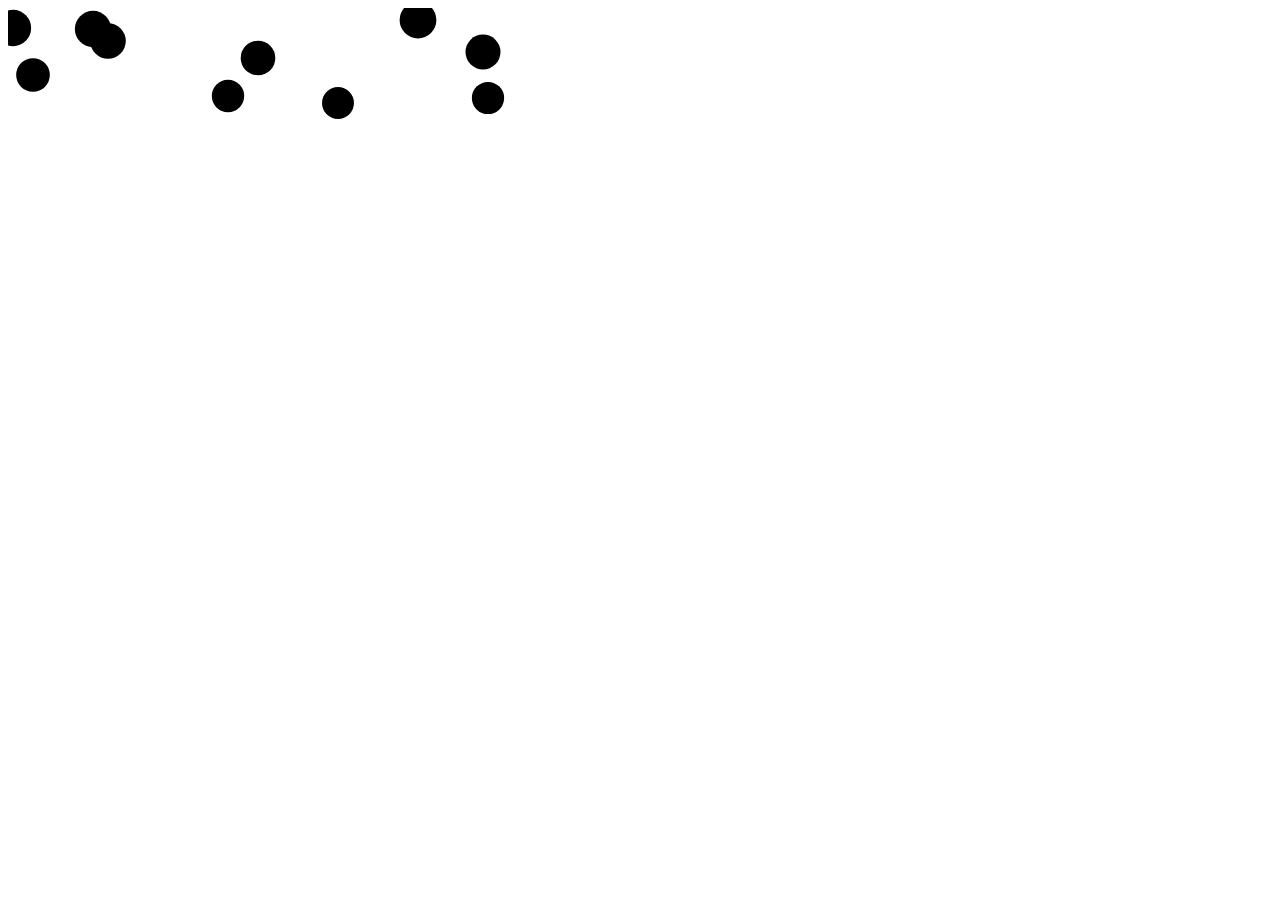
==== vizzy_scatter.html @ 7789d629 "scatter!" ====
<!DOCTYPE html>
<html>
<head>
  <meta charset="utf-8">
  <meta http-equiv="X-UA-Compatible" content="IE=edge">
  <title>viz template</title>
  <meta name="description" content="viz template">
  <meta name="viewport" content="width=device-width, initial-scale=1">
  <link rel="stylesheet" href="css/viz.css">
</head>
<body>
  <div id="chart"></div>
  <script src="js/d3.js"></script>
  <script type="text/javascript">
    console.log(d3);

    var dataset = [ 
      [5, 20], [480, 90], [250, 50], [100, 33], [330, 95],
      [410, 12], [475, 44], [25, 67], [85, 21], [220, 88]
    ];

    var w = 600;
    var h = 350;

    var svg = d3.select("#chart")
      .append("svg")
      .attr("width", w)
      .attr("height", h);

    svg.selectAll("circle")
      .data(dataset)
      .enter()
      .append("circle")
       .attr("cx", function(d) {
        return d[0];
       })
      .attr("cy", function(d) {
        return d[1];
      })
      .attr("r", function(d) {
        return Math.sqrt(h - d[1]);
      });
  </script>
  <script>document.write('<script src="http://' + (location.host || 'localhost').split(':')[0] + ':35729/livereload.js?snipver=1"></' + 'script>')</script>
</body>
</html>
---- css/viz.css ----
body {
  font-size:18px;
}
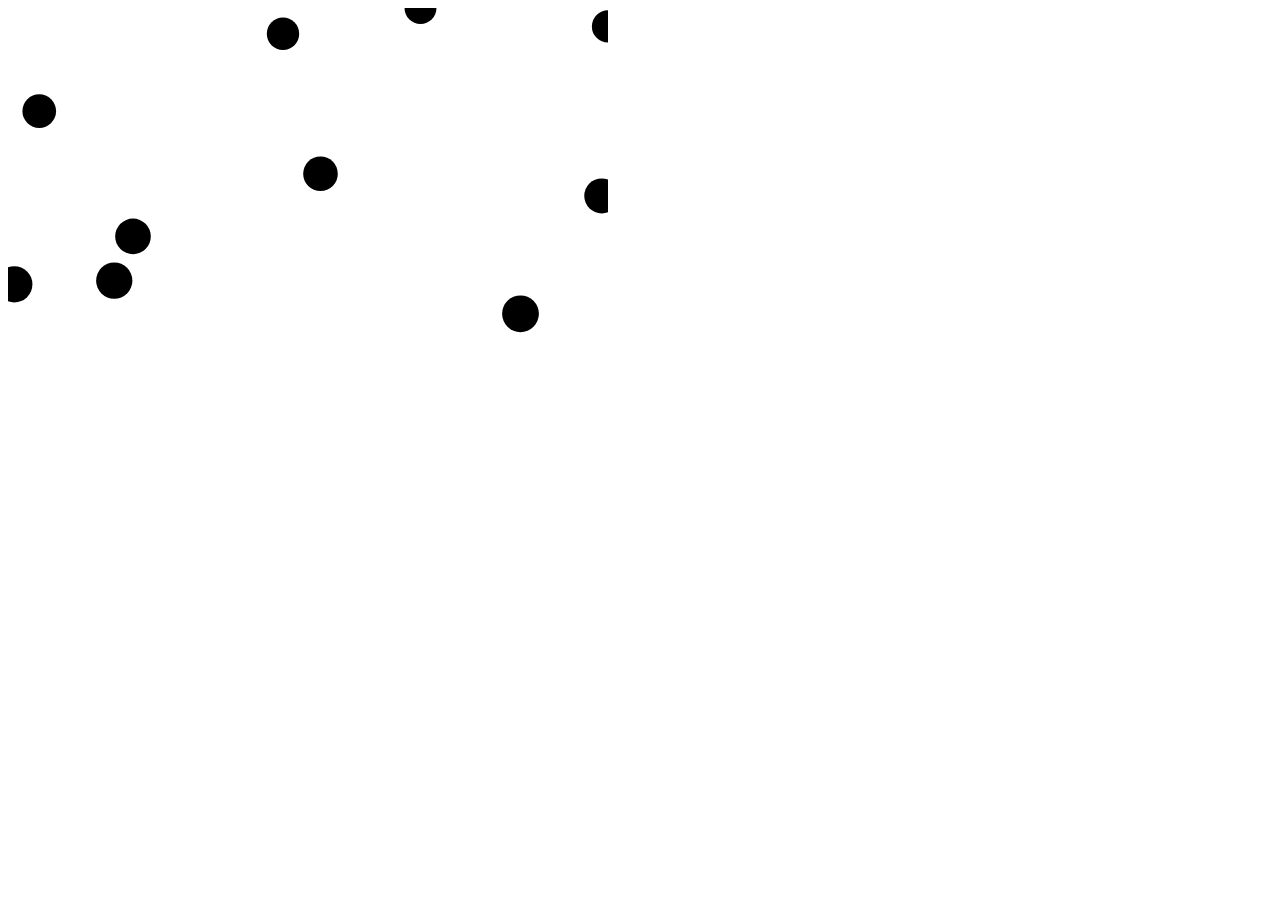
==== commit 2ed8e6bf: "scatter2!" ====
--- a/vizzy_scatter.html
+++ b/vizzy_scatter.html
@@ -21,6 +21,15 @@
 
     var w = 600;
     var h = 350;
+    var x = {};
+    var y = {};
+
+    x['scale']= d3.scale.linear()
+                    .domain([0, d3.max(dataset, function(d) {return d[0];})])
+                    .range([0, w]);
+    y['scale'] = d3.scale.linear()
+                    .domain([0, d3.max(dataset, function(d) {return d[1];})])
+                    .range([h, 0]);
 
     var svg = d3.select("#chart")
       .append("svg")
@@ -32,10 +41,10 @@
       .enter()
       .append("circle")
        .attr("cx", function(d) {
-        return d[0];
+        return x.scale(d[0]);
        })
       .attr("cy", function(d) {
-        return d[1];
+        return y.scale(d[1]);
       })
       .attr("r", function(d) {
         return Math.sqrt(h - d[1]);
